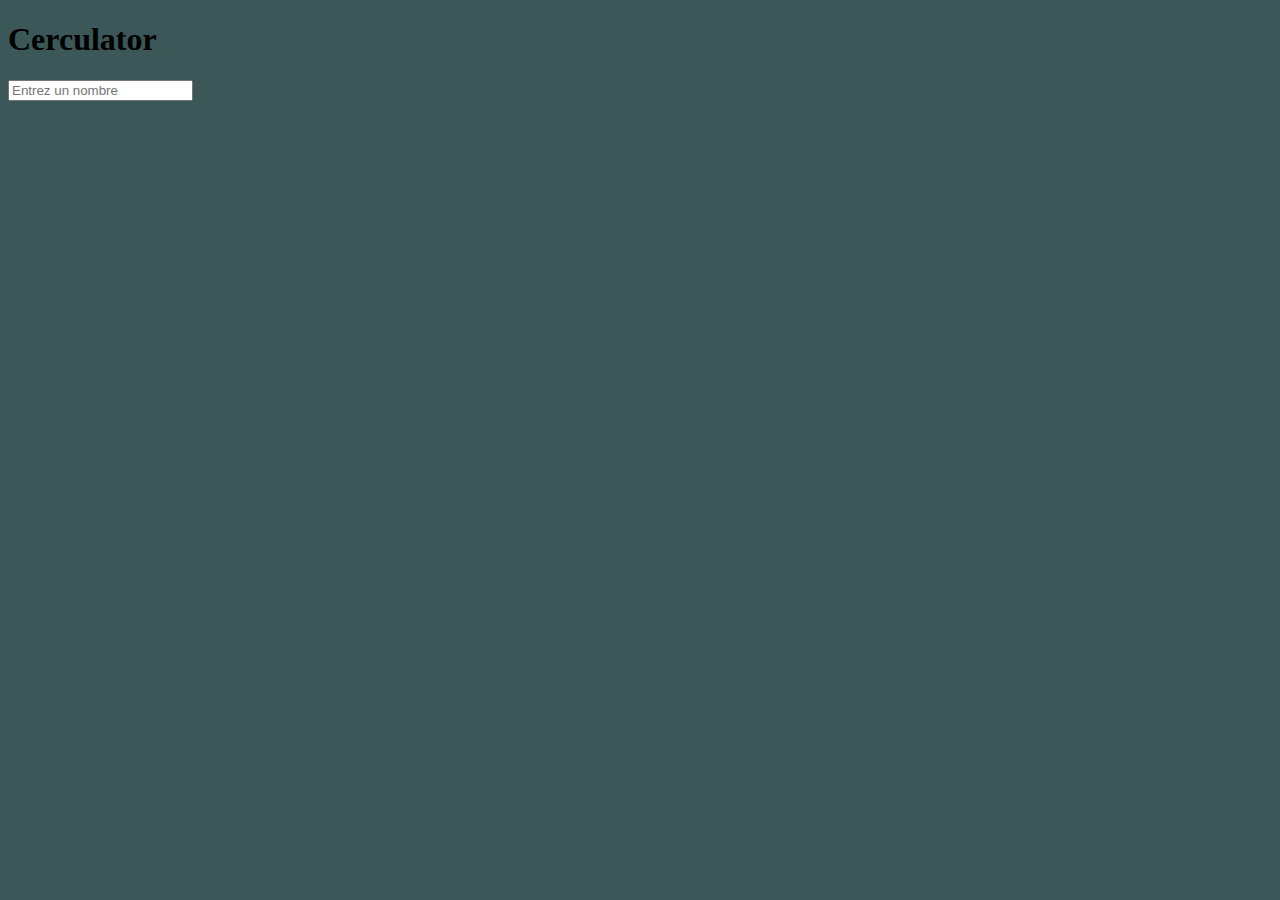
==== index.html @ 5634df1a "push" ====
<!DOCTYPE html>
<html lang="fr">
<head>
    <meta charset="UTF-8">
    <meta name="viewport" content="width=device-width, initial-scale=1.0">
    <title>Cerculator</title>
    <link rel="stylesheet" href="styles.css">
</head>
<body>
    
    <h1 id="Titre"> Cerculator </h1>
    
    <input type="number" id="input" step="any" placeholder="Entrez un nombre">
    <!-- <button type="button" onclick="getValue()"> Récup la valeur</button> -->
    <p id="Perimeter"> </p>
    <p id="Area"
</body>

<script src="script.js"></script>
</html>
---- styles.css ----
html{
    background-color: #002525c4;
}
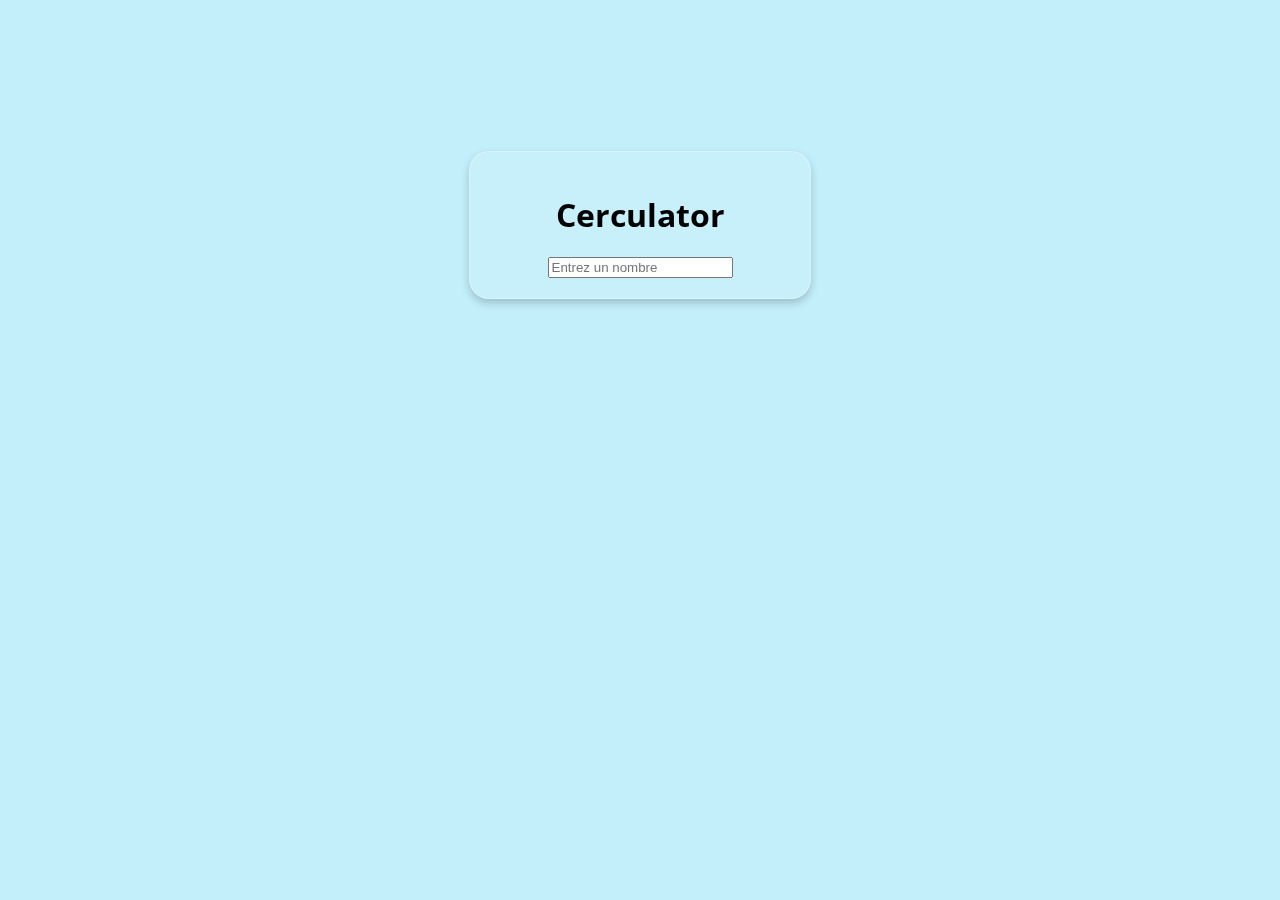
==== commit c6e3a40e: "push css" ====
--- a/index.html
+++ b/index.html
@@ -3,17 +3,25 @@
 <head>
     <meta charset="UTF-8">
     <meta name="viewport" content="width=device-width, initial-scale=1.0">
-    <title>Cerculator</title>
+    <title>Cercularac</title>
     <link rel="stylesheet" href="styles.css">
 </head>
 <body>
     
-    <h1 id="Titre"> Cerculator </h1>
+    <div class="container">
+
+        <h1 id="Titre"> Cerculator </h1>
+        <input type="number" id="input" step="any" placeholder="Entrez un nombre">
     
-    <input type="number" id="input" step="any" placeholder="Entrez un nombre">
-    <!-- <button type="button" onclick="getValue()"> Récup la valeur</button> -->
-    <p id="Perimeter"> </p>
-    <p id="Area"
+        <div class="outputbox">
+            <p id="Perimeter"></p>
+            <p id="Area"></p>
+        </div>
+    
+    </div>
+
+    
+
 </body>
 
 <script src="script.js"></script>
--- a/styles.css
+++ b/styles.css
@@ -1,3 +1,75 @@
+@import url('https://fonts.googleapis.com/css2?family=Montserrat:ital,wght@0,100..900;1,100..900&family=Open+Sans:ital,wght@0,300..800;1,300..800&family=Raleway:ital,wght@0,385;1,385&display=swap');
+
 html{
-    background-color: #002525c4;
-}+    background-color: #c2effa;
+    /* background-color: #8BC6EC;
+    background-image: linear-gradient(135deg, #8BC6EC 0%, #9599E2 100%); */
+
+}
+
+body{
+
+    display: flex;
+    justify-content: center;
+    align-items: center;
+    height: 50vh;
+    margin: 0;
+
+    
+}
+
+.container{
+
+    position: relative; /* pour positionner l'outputbox à l'intérieur */
+    display: flex;
+    flex-direction: column;
+    justify-content: center;
+    align-items: center;
+    padding: 20px;
+    border-radius: 20px;
+    box-shadow: 0 4px 8px rgba(0, 0, 0, 0.2);
+    width: 300px;
+    text-align: center;
+    background: rgba(255, 255, 255, 0.1);
+    backdrop-filter: blur(5px);
+    border: 1px solid rgba(255, 255, 255, 0.3);
+}
+
+.container h1{
+
+    font-family: "Open Sans", sans-serif;
+    font-optical-sizing: auto;
+    font-style: normal;
+    font-variation-settings:
+    "wdth" 100;
+
+}
+.outputbox{
+    
+    position: absolute;
+    top: 100%; /* juste en dessous du container */
+    z-index: 10;
+
+    display: flex;
+    flex-direction: column;
+    justify-content: center;
+    align-items: center;
+    padding: 10px;
+    border-radius: 20px;
+    box-shadow: 0 4px 8px rgba(0, 0, 0, 0.2);
+    width: 300px;
+    text-align: center;
+    background: rgba(255, 255, 255, 0.1);
+    backdrop-filter: blur(5px);
+    border: 1px solid rgba(255, 255, 255, 0.3);
+    margin-top: 10px;
+
+    display: none;
+
+    font-family: "Open Sans", sans-serif;
+    font-optical-sizing: auto;
+    font-weight: 50;
+    font-style: normal;
+    font-variation-settings:
+    "wdth" 50;
+}
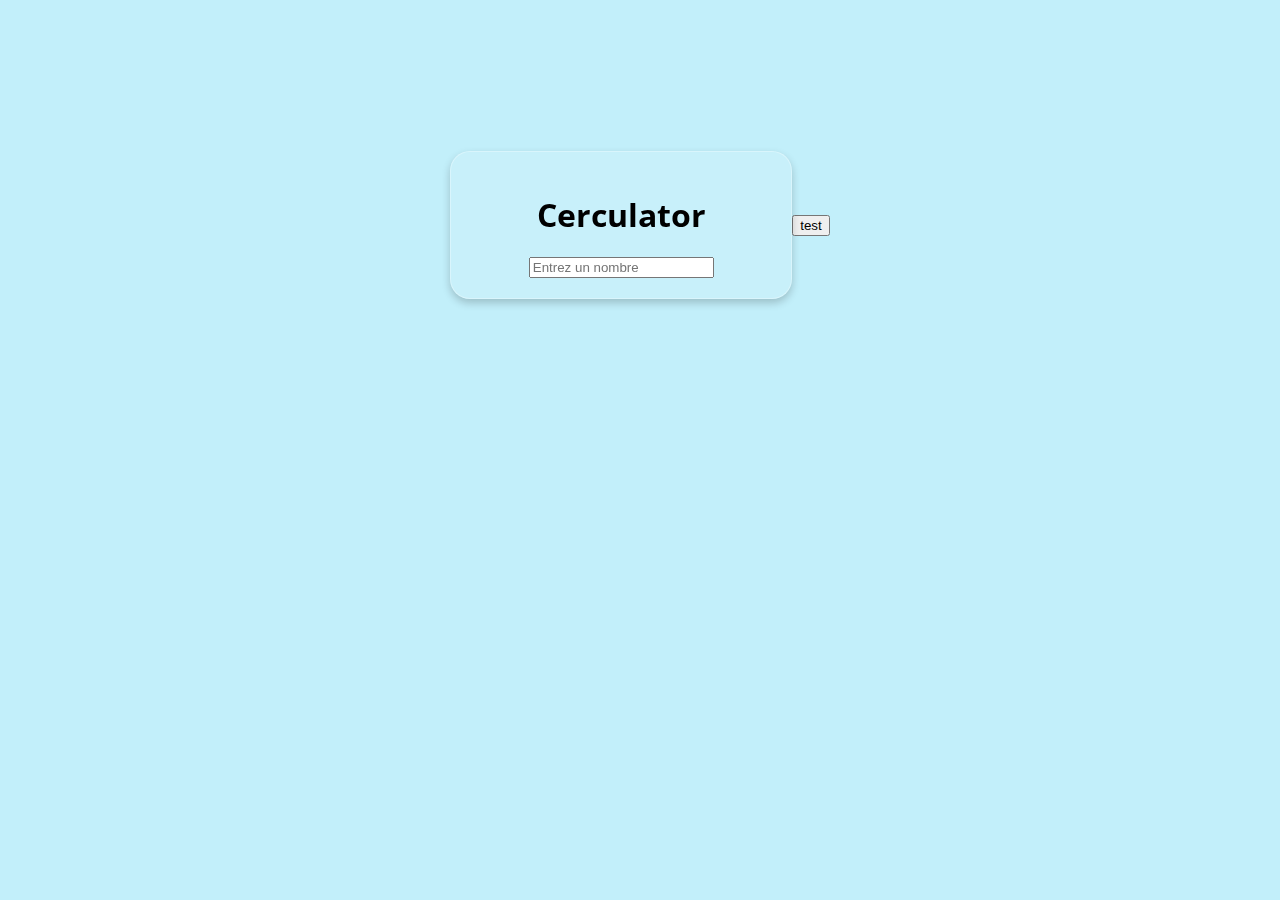
==== commit b76d08a6: "Update index.html" ====
--- a/index.html
+++ b/index.html
@@ -20,8 +20,16 @@
     
     </div>
 
-    
+    <div class="choix">
 
+        <button type="button">
+            test
+
+        </button>
+    </div>
+    <!-- <div class="GitHub">
+        <a href="https://github.com/MasterAcnolo">GitHub</a>
+    </div> -->
 </body>
 
 <script src="script.js"></script>
--- a/styles.css
+++ b/styles.css
@@ -73,3 +73,19 @@
     font-variation-settings:
     "wdth" 50;
 }
+
+/* .GitHub{
+
+    position: absolute;
+    
+    
+    outline: auto;
+    display: flex;
+    right: 5%;
+    bottom: 5%;
+    padding: 10%;
+    border-radius: 2px;
+    border-color: black;
+    
+    
+} */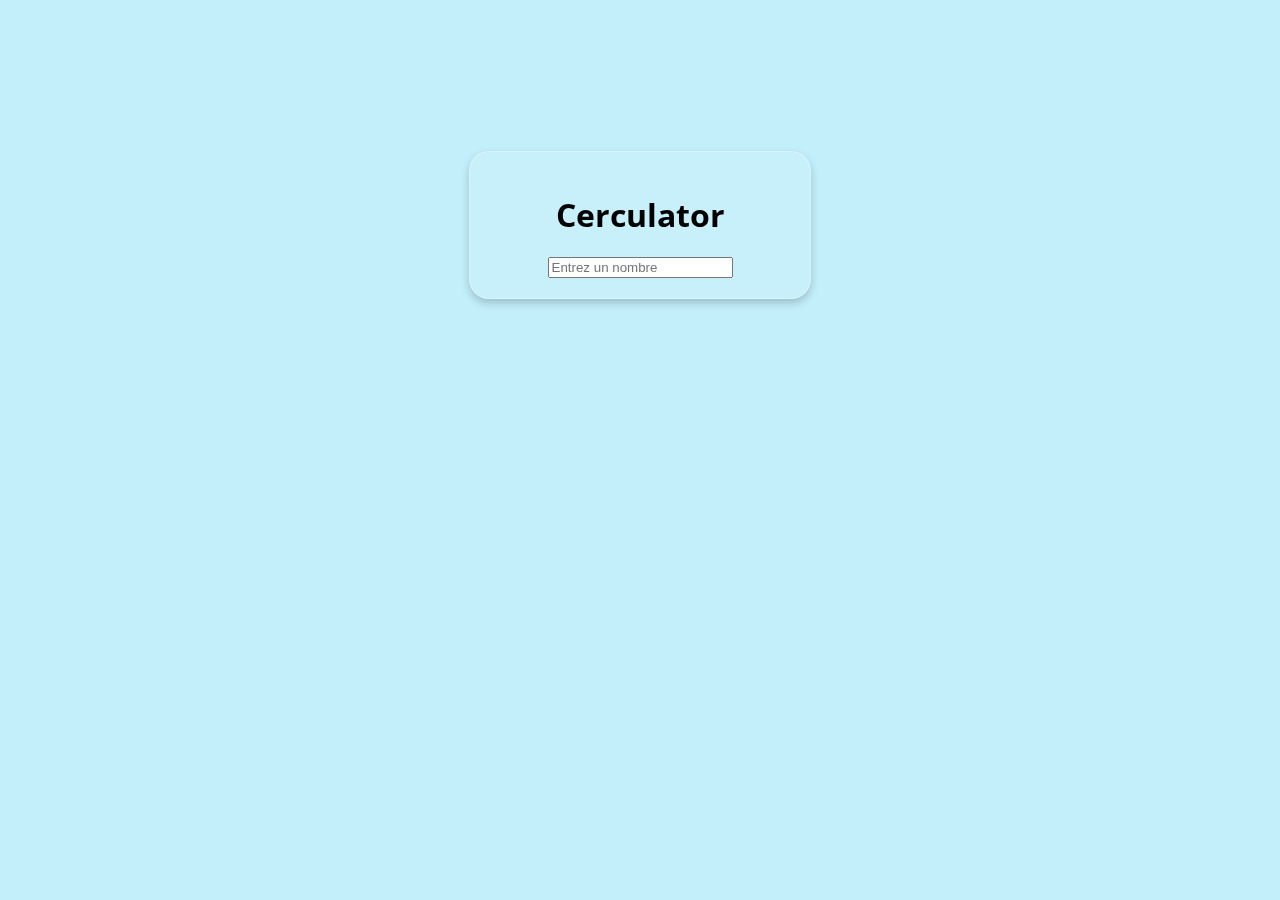
==== commit 26756f92: "Update index.html" ====
--- a/index.html
+++ b/index.html
@@ -20,13 +20,13 @@
     
     </div>
 
-    <div class="choix">
+    <!-- <div class="choix">
 
         <button type="button">
             test
 
         </button>
-    </div>
+    </div> -->
     <!-- <div class="GitHub">
         <a href="https://github.com/MasterAcnolo">GitHub</a>
     </div> -->
